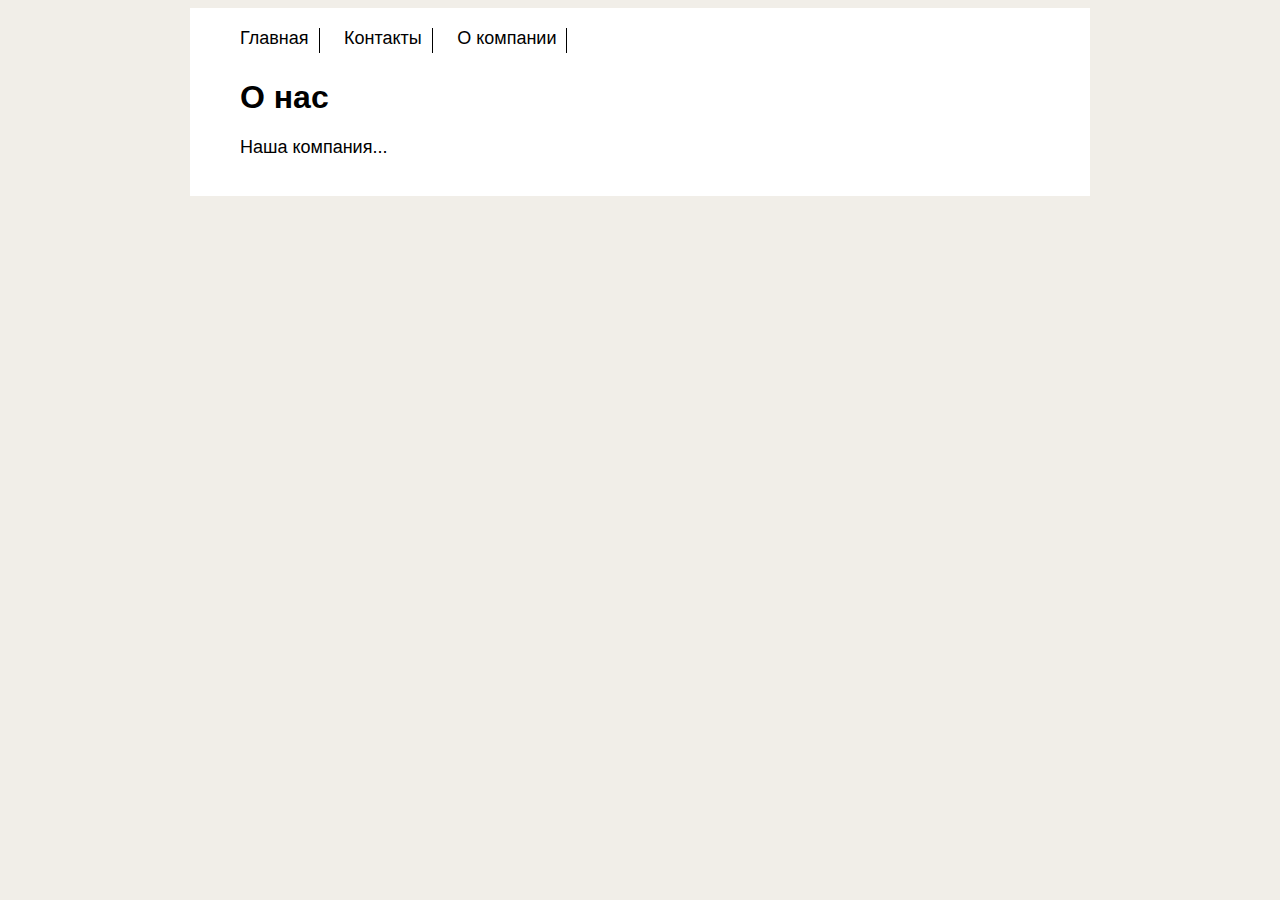
==== about us.html @ 86b541bf "Add files via upload" ====
<!DOCTYPE html>
<html lang="ru">
<head>
    <meta charset="UTF-8">
    <meta name="viewport" content="width=device-width, initial-scale=1">
    <title>О нашей компании</title>
    <link rel="stylesheet" href="css/style.css">
</head>
<body>

<div class="container">
    <nav class="menu">
       <a class="menu__link"  href="index.html">Главная</a>
       <a class="menu__link" href="conacts.html">Контакты</a>
       <a class="menu__link" href="">О компании</a>
   </nav >
    
     <h1>О нас</h1>
     <p>Наша компания...</p>
      
      
  </div>
</body>
</html>
---- css/style.css ----
body{
 background:#F1EEE8;
 font-family: arial;    
    
}h2{
 font-size:23px;    
     
    
}

img{
    width: 100%;
    
   
}

.container {
    width: 800px;
    margin: 0 auto;
    background:#Fff;
    padding:20px 50px; 
   
   
}
p{
 
  font-size: 18px;  
    
}

.btn_p{
    background: #3d138d;
    display: inline-block;
    color: aliceblue;
    padding: 10px 20px;
    border-radius: 4px;
    text-decoration: none;
    transition: 0.2s;
}
.btn_p:hover {
    background: rgba(74, 19, 224, 0.94);
    padding: 14px 24px;
   
}
.btn_1:hover{
  background: rgba(74, 19, 224, 0.94);
    padding: 30px 50px;
    border-radius: 10px   
}.btn_1{
    background: #3d138d;
    color: aliceblue;
    padding: 10px 20px;
    border-radius: 4px;
    text-decoration: none;
    transition: 0.5s;
    }
.btn_2:hover{
  background: rgba(245, 255, 0, 0.84) ;
    padding: 10px 50px 10px 50px;
          
}
.btn_2{
    background: rgba(255, 255, 0, 0.65) ;
    color: #ff0062;
    padding: 10px 20px;
    border-radius: 4px;
    text-decoration: none;
    transition: 0.5s;

    }.btn_3:hover{
  background: #4d4545;
        border-radius: 4px;
        }.btn_3{
    background: red ;
    color: #ffe1e1;
    padding: 10px 20px; 
    border-radius: 4px;
    text-decoration: none;
    transition: 0.5s;
            }

li{
    
}
.menu{
    margin-bottom: 30px;
}
.menu__link{
    text-decoration: none;
    margin-right: 20px;
    color: #000000 ;
   
    border-right: 1px solid #000000;
    padding-right: 10px;
    font-size: 18px;
    transition: 0.1s;
    padding-bottom: 5px;
   
}
.menu__link:hover{
    border-bottom: 3px solid rgba(74, 19, 224, 0.94);
    color:rgba(74, 19, 224, 0.94); 
    
}
LI{
    margin-bottom: 5PX;
}
@media(max-width:480px){
   
    .menu__link{
        font-size: 28px;
    }
    h2{
        font-size: 37px;
    }
    p{
       font-size: 29px; 
    }
    a{
        padding: 15px 35px;
        font-size: 20px;
    }li{
       font-size: 29px;  
    }
    }
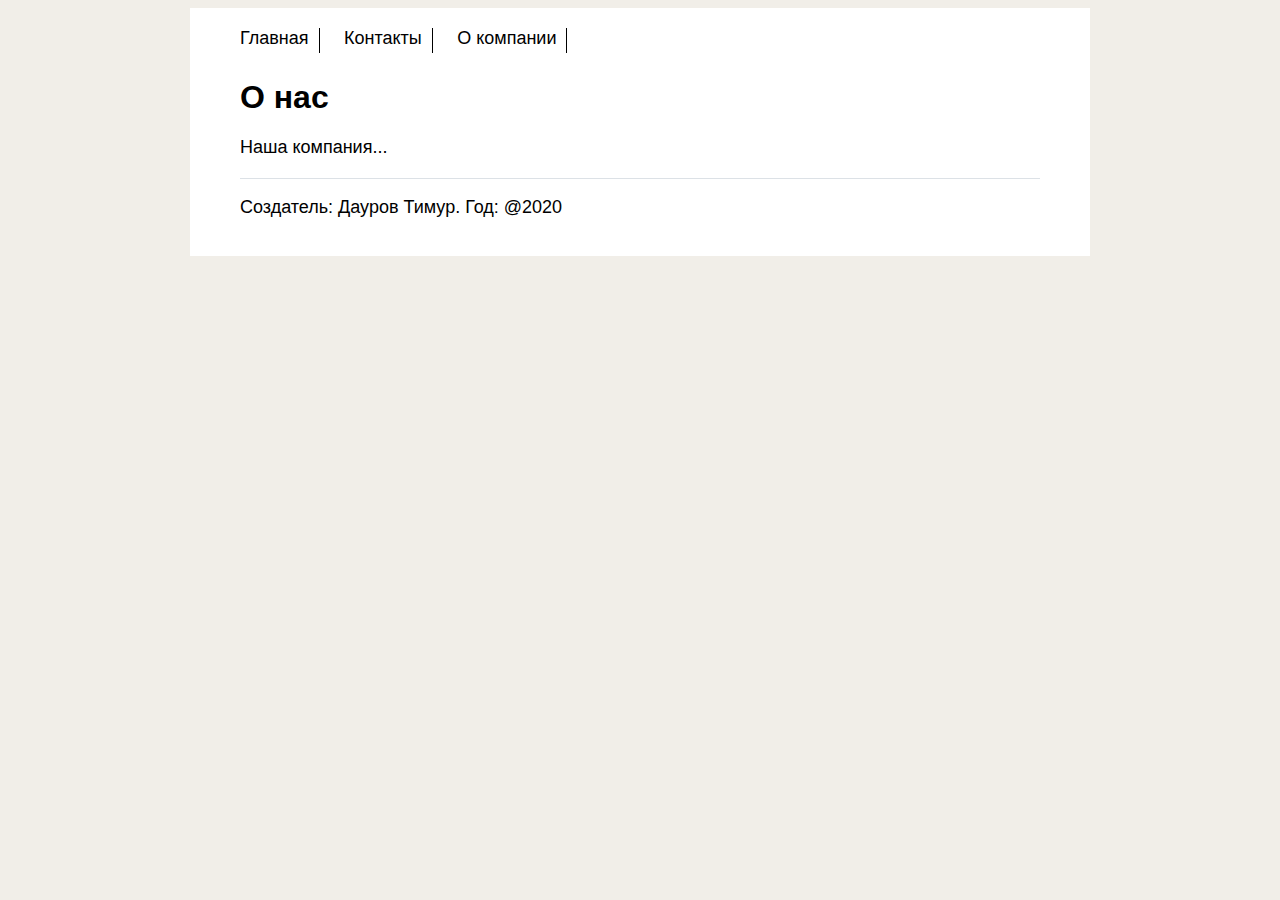
==== commit bd8c600d: "Add files via upload" ====
--- a/about us.html
+++ b/about us.html
@@ -18,7 +18,10 @@
      <h1>О нас</h1>
      <p>Наша компания...</p>
       
-      
+     <footer>
+           <p>Создатель: Дауров Тимур. Год: @2020</p>
+        
+       </footer> 
   </div>
 </body>
 </html>--- a/css/style.css
+++ b/css/style.css
@@ -105,6 +105,10 @@
 LI{
     margin-bottom: 5PX;
 }
+footer{
+    border-top: 1px solid #dce1e6;
+    margin-top: 20px;
+}
 @media(max-width:480px){
    
     .menu__link{
@@ -122,7 +126,7 @@
     }li{
        font-size: 29px;  
     }
-    }  
+    }
 
 
 
@@ -166,3 +170,4 @@
 
 
 
+
